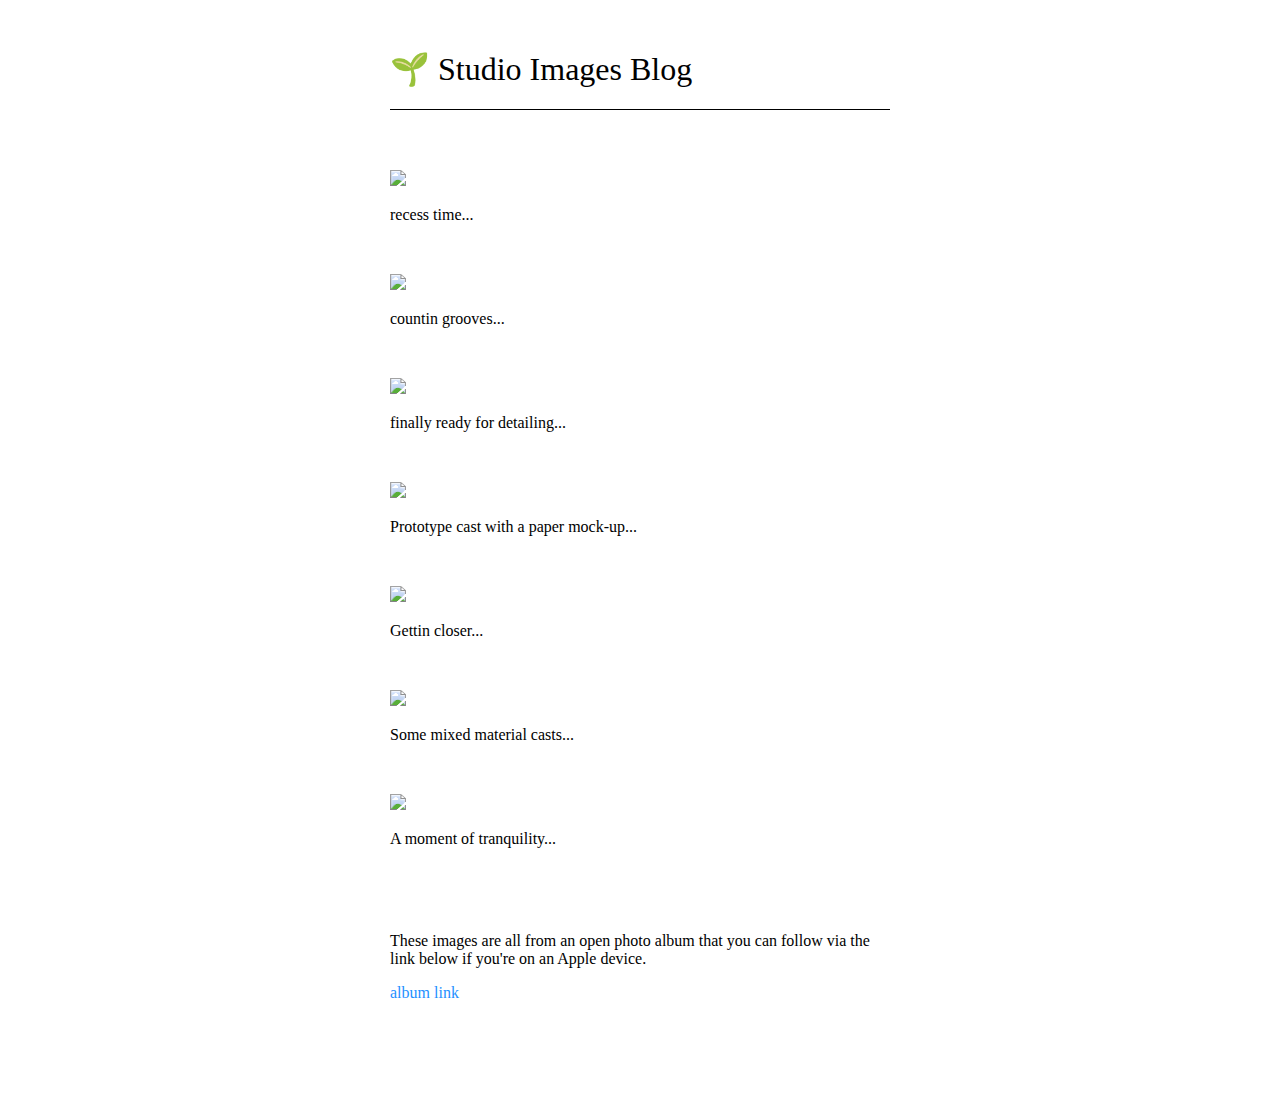
==== index.html @ 3c7e0092 "Sync and update iCloud content for 28/04/2021" ====
<!-- It's a website, what more do you want? -->
<!DOCTYPE html>
<html lang="en">
<head>
  <meta charset="UTF-8">
  <meta http-equiv="X-UA-Compatible" content="IE=edge">
  <meta name="viewport" content="width=device-width, initial-scale=1.0">
  <link rel="stylesheet" href="files/style.css">
  <title>🌱 Studio Images Blog</title>
</head>
  <body>
    <div class="header-div">
      <h1>🌱 Studio Images Blog</h1>
    </div>
      <div>
        <a target="new" href="https://raw.githubusercontent.com/tombetthauser/studio_blog/master/images/recess time....png">
          <img src=https://raw.githubusercontent.com/tombetthauser/studio_blog/master/images/recess time....png>
        </a>
        <p class="text-p">recess time...</p>
      <div>
    
      <div>
        <a target="new" href="https://raw.githubusercontent.com/tombetthauser/studio_blog/master/images/countin grooves....png">
          <img src=https://raw.githubusercontent.com/tombetthauser/studio_blog/master/images/countin grooves....png>
        </a>
        <p class="text-p">countin grooves...</p>
      <div>
    
      <div>
        <a target="new" href="https://raw.githubusercontent.com/tombetthauser/studio_blog/master/images/finally ready for detailing....png">
          <img src=https://raw.githubusercontent.com/tombetthauser/studio_blog/master/images/finally ready for detailing....png>
        </a>
        <p class="text-p">finally ready for detailing...</p>
      <div>
    
      <div>
        <a target="new" href="https://raw.githubusercontent.com/tombetthauser/studio_blog/master/images/Prototype cast with a paper mock-up....png">
          <img src=https://raw.githubusercontent.com/tombetthauser/studio_blog/master/images/Prototype cast with a paper mock-up....png>
        </a>
        <p class="text-p">Prototype cast with a paper mock-up...</p>
      <div>
    
      <div>
        <a target="new" href="https://raw.githubusercontent.com/tombetthauser/studio_blog/master/images/Gettin closer....png">
          <img src=https://raw.githubusercontent.com/tombetthauser/studio_blog/master/images/Gettin closer....png>
        </a>
        <p class="text-p">Gettin closer...</p>
      <div>
    
      <div>
        <a target="new" href="https://raw.githubusercontent.com/tombetthauser/studio_blog/master/images/Some mixed material casts....png">
          <img src=https://raw.githubusercontent.com/tombetthauser/studio_blog/master/images/Some mixed material casts....png>
        </a>
        <p class="text-p">Some mixed material casts...</p>
      <div>
    
      <div>
        <a target="new" href="https://raw.githubusercontent.com/tombetthauser/studio_blog/master/images/A moment of tranquility....png">
          <img src=https://raw.githubusercontent.com/tombetthauser/studio_blog/master/images/A moment of tranquility....png>
        </a>
        <p class="text-p">A moment of tranquility...</p>
      <div>
      <br>
  <p>
    These images are all from an open photo album that you can follow via the link below if you're on an Apple device.
  </p>
  <a href="https://www.icloud.com/sharedalbum/#B0o5oqs3q7vYSt">album link</a>
</body>
</html>
---- files/style.css ----
body {
  display: block;
  width: 90%;
  max-width: 500px;
  margin-left: auto;
  margin-right: auto;
  margin-top: 50px;
  margin-bottom: 100px;
}

.header-div {
  border-bottom: 1px solid black;
  margin-bottom: 60px;
}

h1, h2 {
  font-weight: 100;
}

img {
  width: 100%;
}

.text-p {
  margin-bottom: 50px;
}

a {
  color: dodgerblue;
  text-decoration: none;
}
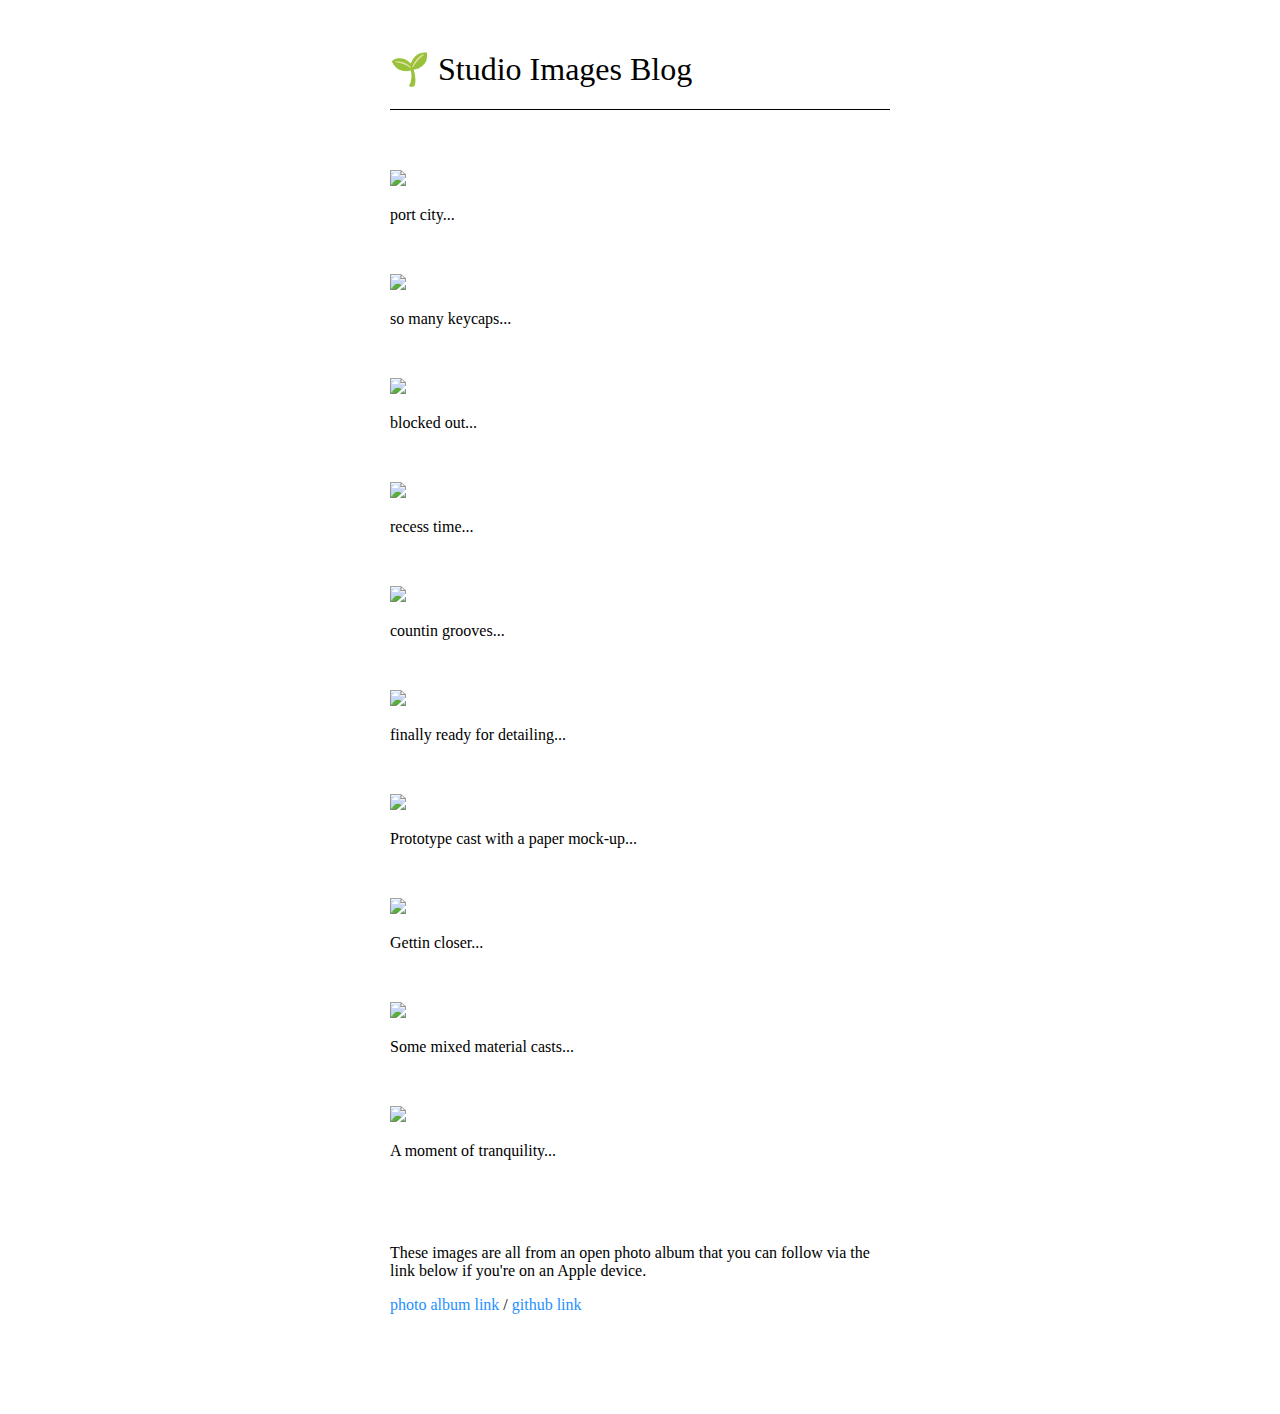
==== commit 6e446cfb: "Sync and update iCloud content for 29/04/2021" ====
--- a/index.html
+++ b/index.html
@@ -13,57 +13,82 @@
       <h1>🌱 Studio Images Blog</h1>
     </div>
       <div>
-        <a target="new" href="https://raw.githubusercontent.com/tombetthauser/studio_blog/master/images/recess time....png">
-          <img src=https://raw.githubusercontent.com/tombetthauser/studio_blog/master/images/recess time....png>
+        <a target="new" href="https://raw.githubusercontent.com/tombetthauser/studio_blog/master/images/port%20city....png">
+          <img src=https://raw.githubusercontent.com/tombetthauser/studio_blog/master/images/port%20city....png>
+        </a>
+        <p class="text-p">port city...</p>
+      <div>
+    
+      <div>
+        <a target="new" href="https://raw.githubusercontent.com/tombetthauser/studio_blog/master/images/so%20many%20keycaps....png">
+          <img src=https://raw.githubusercontent.com/tombetthauser/studio_blog/master/images/so%20many%20keycaps....png>
+        </a>
+        <p class="text-p">so many keycaps...</p>
+      <div>
+    
+      <div>
+        <a target="new" href="https://raw.githubusercontent.com/tombetthauser/studio_blog/master/images/blocked%20out....png">
+          <img src=https://raw.githubusercontent.com/tombetthauser/studio_blog/master/images/blocked%20out....png>
+        </a>
+        <p class="text-p">blocked out...</p>
+      <div>
+    
+      <div>
+        <a target="new" href="https://raw.githubusercontent.com/tombetthauser/studio_blog/master/images/recess%20time....png">
+          <img src=https://raw.githubusercontent.com/tombetthauser/studio_blog/master/images/recess%20time....png>
         </a>
         <p class="text-p">recess time...</p>
       <div>
     
       <div>
-        <a target="new" href="https://raw.githubusercontent.com/tombetthauser/studio_blog/master/images/countin grooves....png">
-          <img src=https://raw.githubusercontent.com/tombetthauser/studio_blog/master/images/countin grooves....png>
+        <a target="new" href="https://raw.githubusercontent.com/tombetthauser/studio_blog/master/images/countin%20grooves....png">
+          <img src=https://raw.githubusercontent.com/tombetthauser/studio_blog/master/images/countin%20grooves....png>
         </a>
         <p class="text-p">countin grooves...</p>
       <div>
     
       <div>
-        <a target="new" href="https://raw.githubusercontent.com/tombetthauser/studio_blog/master/images/finally ready for detailing....png">
-          <img src=https://raw.githubusercontent.com/tombetthauser/studio_blog/master/images/finally ready for detailing....png>
+        <a target="new" href="https://raw.githubusercontent.com/tombetthauser/studio_blog/master/images/finally%20ready%20for%20detailing....png">
+          <img src=https://raw.githubusercontent.com/tombetthauser/studio_blog/master/images/finally%20ready%20for%20detailing....png>
         </a>
         <p class="text-p">finally ready for detailing...</p>
       <div>
     
       <div>
-        <a target="new" href="https://raw.githubusercontent.com/tombetthauser/studio_blog/master/images/Prototype cast with a paper mock-up....png">
-          <img src=https://raw.githubusercontent.com/tombetthauser/studio_blog/master/images/Prototype cast with a paper mock-up....png>
+        <a target="new" href="https://raw.githubusercontent.com/tombetthauser/studio_blog/master/images/Prototype%20cast%20with%20a%20paper%20mock-up....png">
+          <img src=https://raw.githubusercontent.com/tombetthauser/studio_blog/master/images/Prototype%20cast%20with%20a%20paper%20mock-up....png>
         </a>
         <p class="text-p">Prototype cast with a paper mock-up...</p>
       <div>
     
       <div>
-        <a target="new" href="https://raw.githubusercontent.com/tombetthauser/studio_blog/master/images/Gettin closer....png">
-          <img src=https://raw.githubusercontent.com/tombetthauser/studio_blog/master/images/Gettin closer....png>
+        <a target="new" href="https://raw.githubusercontent.com/tombetthauser/studio_blog/master/images/Gettin%20closer....png">
+          <img src=https://raw.githubusercontent.com/tombetthauser/studio_blog/master/images/Gettin%20closer....png>
         </a>
         <p class="text-p">Gettin closer...</p>
       <div>
     
       <div>
-        <a target="new" href="https://raw.githubusercontent.com/tombetthauser/studio_blog/master/images/Some mixed material casts....png">
-          <img src=https://raw.githubusercontent.com/tombetthauser/studio_blog/master/images/Some mixed material casts....png>
+        <a target="new" href="https://raw.githubusercontent.com/tombetthauser/studio_blog/master/images/Some%20mixed%20material%20casts....png">
+          <img src=https://raw.githubusercontent.com/tombetthauser/studio_blog/master/images/Some%20mixed%20material%20casts....png>
         </a>
         <p class="text-p">Some mixed material casts...</p>
       <div>
     
       <div>
-        <a target="new" href="https://raw.githubusercontent.com/tombetthauser/studio_blog/master/images/A moment of tranquility....png">
-          <img src=https://raw.githubusercontent.com/tombetthauser/studio_blog/master/images/A moment of tranquility....png>
+        <a target="new" href="https://raw.githubusercontent.com/tombetthauser/studio_blog/master/images/A%20moment%20of%20tranquility....png">
+          <img src=https://raw.githubusercontent.com/tombetthauser/studio_blog/master/images/A%20moment%20of%20tranquility....png>
         </a>
         <p class="text-p">A moment of tranquility...</p>
       <div>
-      <br>
-  <p>
-    These images are all from an open photo album that you can follow via the link below if you're on an Apple device.
-  </p>
-  <a href="https://www.icloud.com/sharedalbum/#B0o5oqs3q7vYSt">album link</a>
-</body>
+        <br>
+    <p>
+      These images are all from an open photo album that you can follow via the link below if you're on an Apple device.
+    </p>
+    <div class="links-div">
+      <a target="new" href="https://www.icloud.com/sharedalbum/#B0o5oqs3q7vYSt">photo album link</a>
+      /
+      <a target="new" href="https://github.com/tombetthauser/studio_blog">github link</a>
+    </div>
+  </body>
 </html>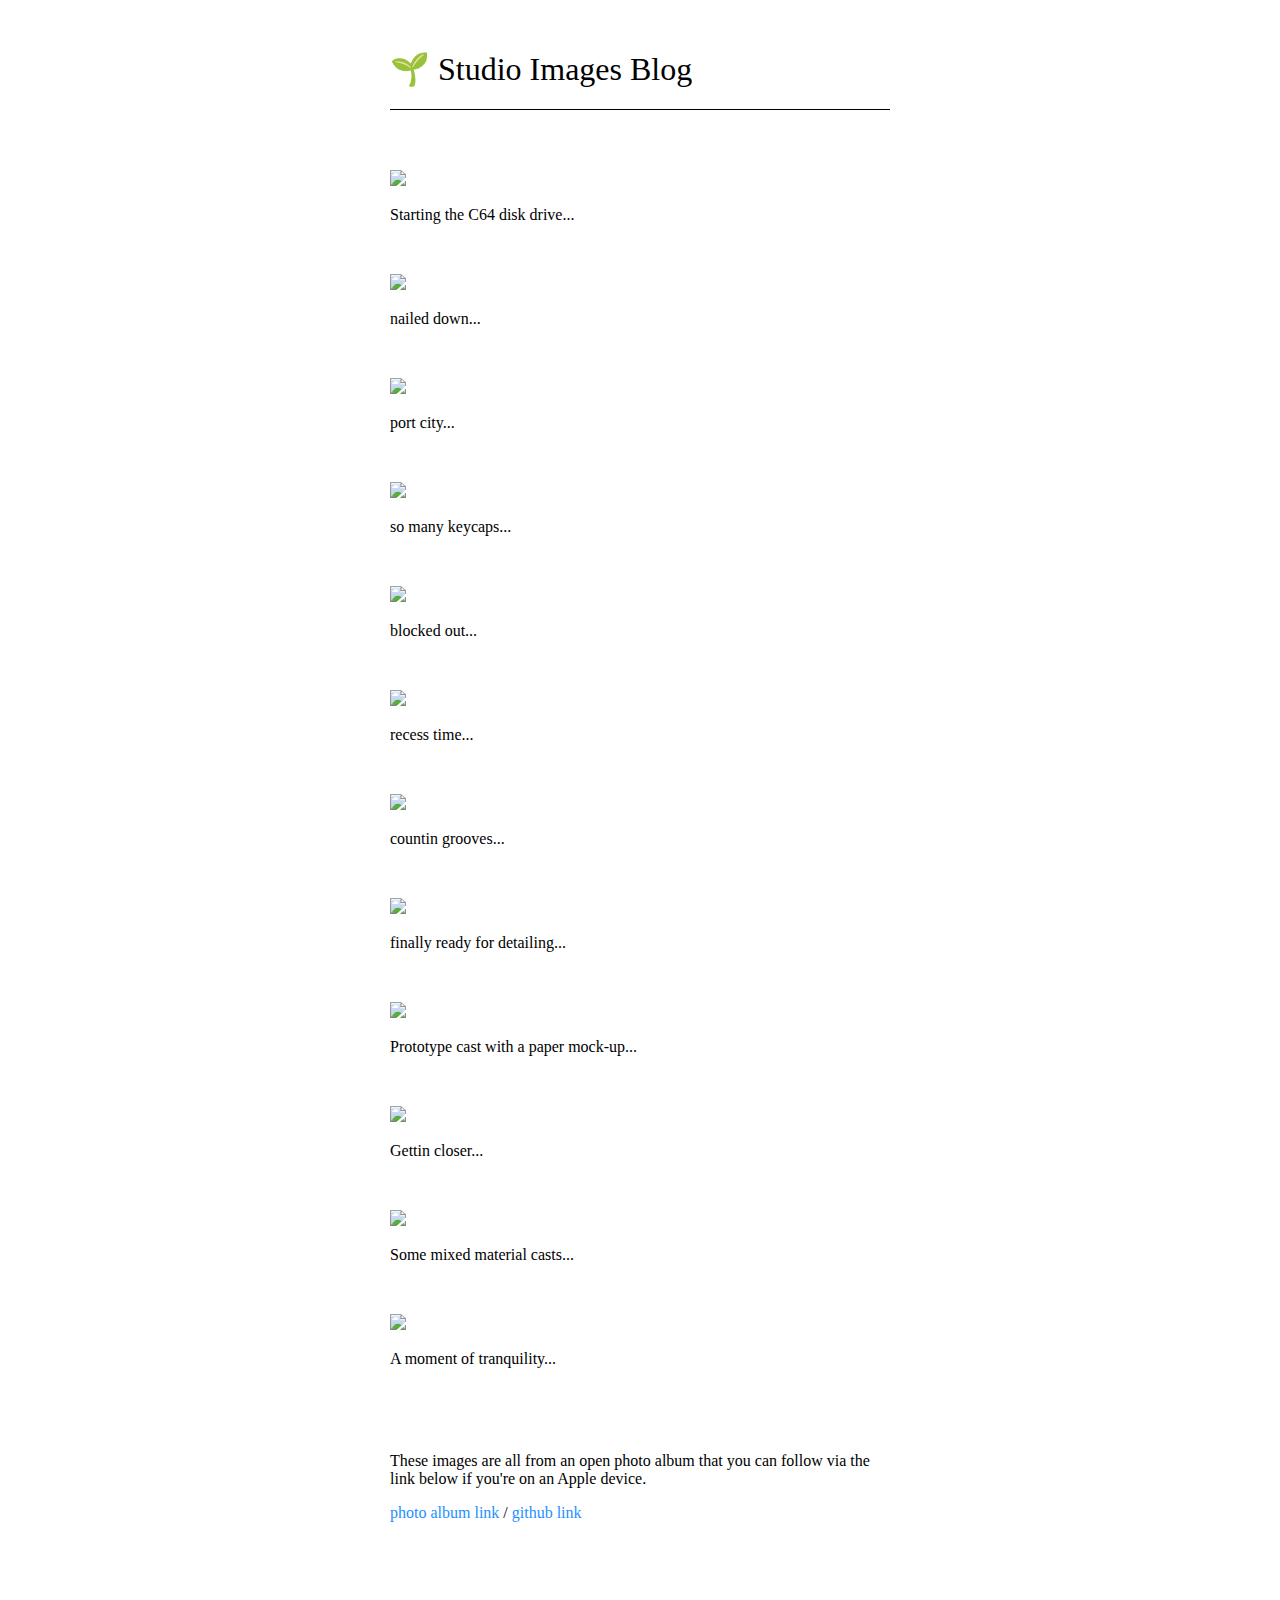
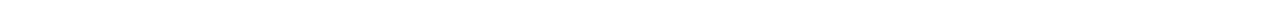
==== commit f2819f35: "Sync and update iCloud content for 17/05/2021" ====
--- a/index.html
+++ b/index.html
@@ -12,6 +12,20 @@
     <div class="header-div">
       <h1>🌱 Studio Images Blog</h1>
     </div>
+      <div>
+        <a target="new" href="https://raw.githubusercontent.com/tombetthauser/studio_blog/master/images/Starting%20the%20C64%20disk%20drive....png">
+          <img src=https://raw.githubusercontent.com/tombetthauser/studio_blog/master/images/Starting%20the%20C64%20disk%20drive....png>
+        </a>
+        <p class="text-p">Starting the C64 disk drive...</p>
+      <div>
+    
+      <div>
+        <a target="new" href="https://raw.githubusercontent.com/tombetthauser/studio_blog/master/images/nailed%20down....png">
+          <img src=https://raw.githubusercontent.com/tombetthauser/studio_blog/master/images/nailed%20down....png>
+        </a>
+        <p class="text-p">nailed down...</p>
+      <div>
+    
       <div>
         <a target="new" href="https://raw.githubusercontent.com/tombetthauser/studio_blog/master/images/port%20city....png">
           <img src=https://raw.githubusercontent.com/tombetthauser/studio_blog/master/images/port%20city....png>
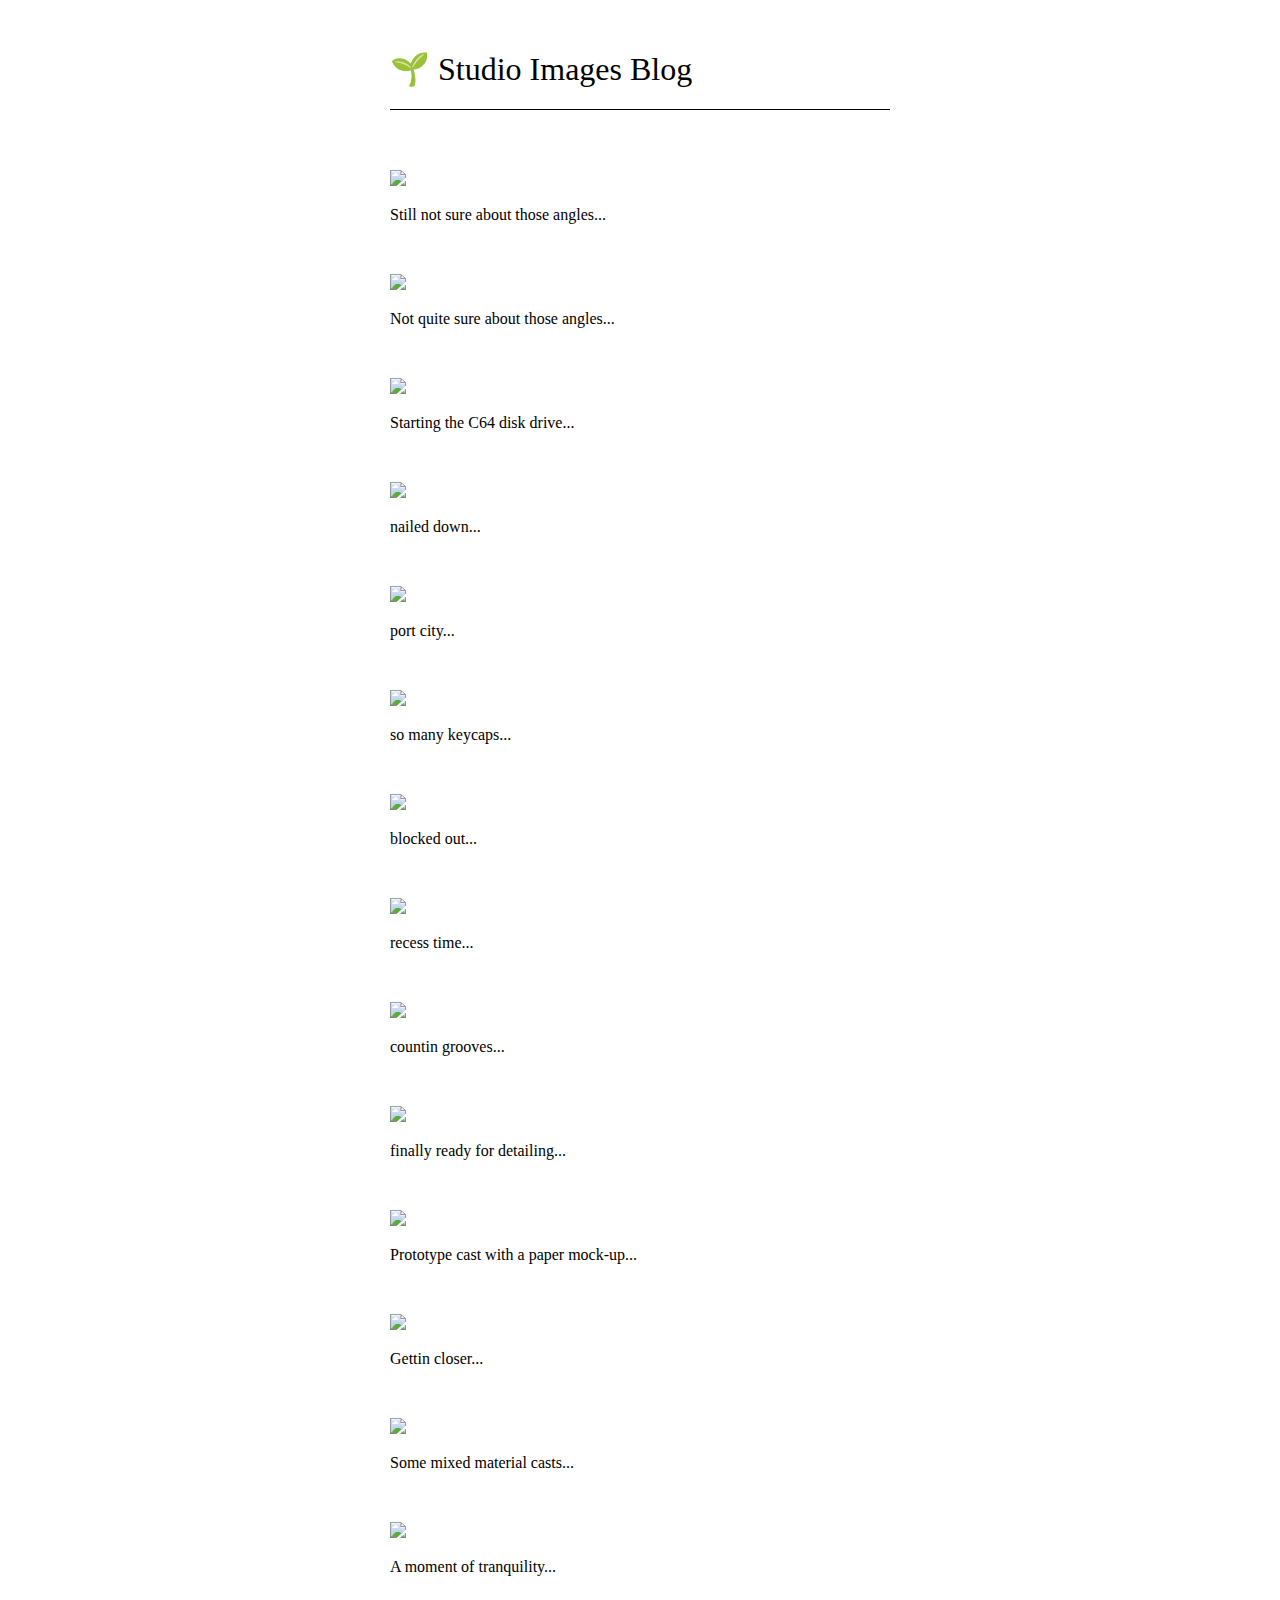
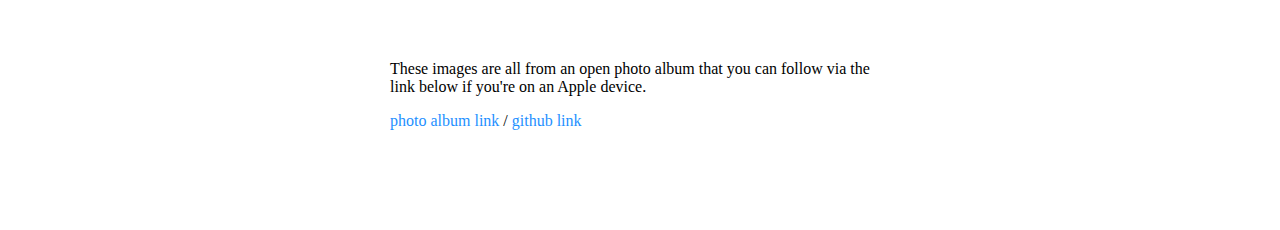
==== commit 4b54cdb3: "Sync and update iCloud content for 18/05/2021" ====
--- a/index.html
+++ b/index.html
@@ -12,6 +12,20 @@
     <div class="header-div">
       <h1>🌱 Studio Images Blog</h1>
     </div>
+      <div>
+        <a target="new" href="https://raw.githubusercontent.com/tombetthauser/studio_blog/master/images/Still%20not%20sure%20about%20those%20angles....png">
+          <img src=https://raw.githubusercontent.com/tombetthauser/studio_blog/master/images/Still%20not%20sure%20about%20those%20angles....png>
+        </a>
+        <p class="text-p">Still not sure about those angles...</p>
+      <div>
+    
+      <div>
+        <a target="new" href="https://raw.githubusercontent.com/tombetthauser/studio_blog/master/images/Not%20quite%20sure%20about%20those%20angles....png">
+          <img src=https://raw.githubusercontent.com/tombetthauser/studio_blog/master/images/Not%20quite%20sure%20about%20those%20angles....png>
+        </a>
+        <p class="text-p">Not quite sure about those angles...</p>
+      <div>
+    
       <div>
         <a target="new" href="https://raw.githubusercontent.com/tombetthauser/studio_blog/master/images/Starting%20the%20C64%20disk%20drive....png">
           <img src=https://raw.githubusercontent.com/tombetthauser/studio_blog/master/images/Starting%20the%20C64%20disk%20drive....png>
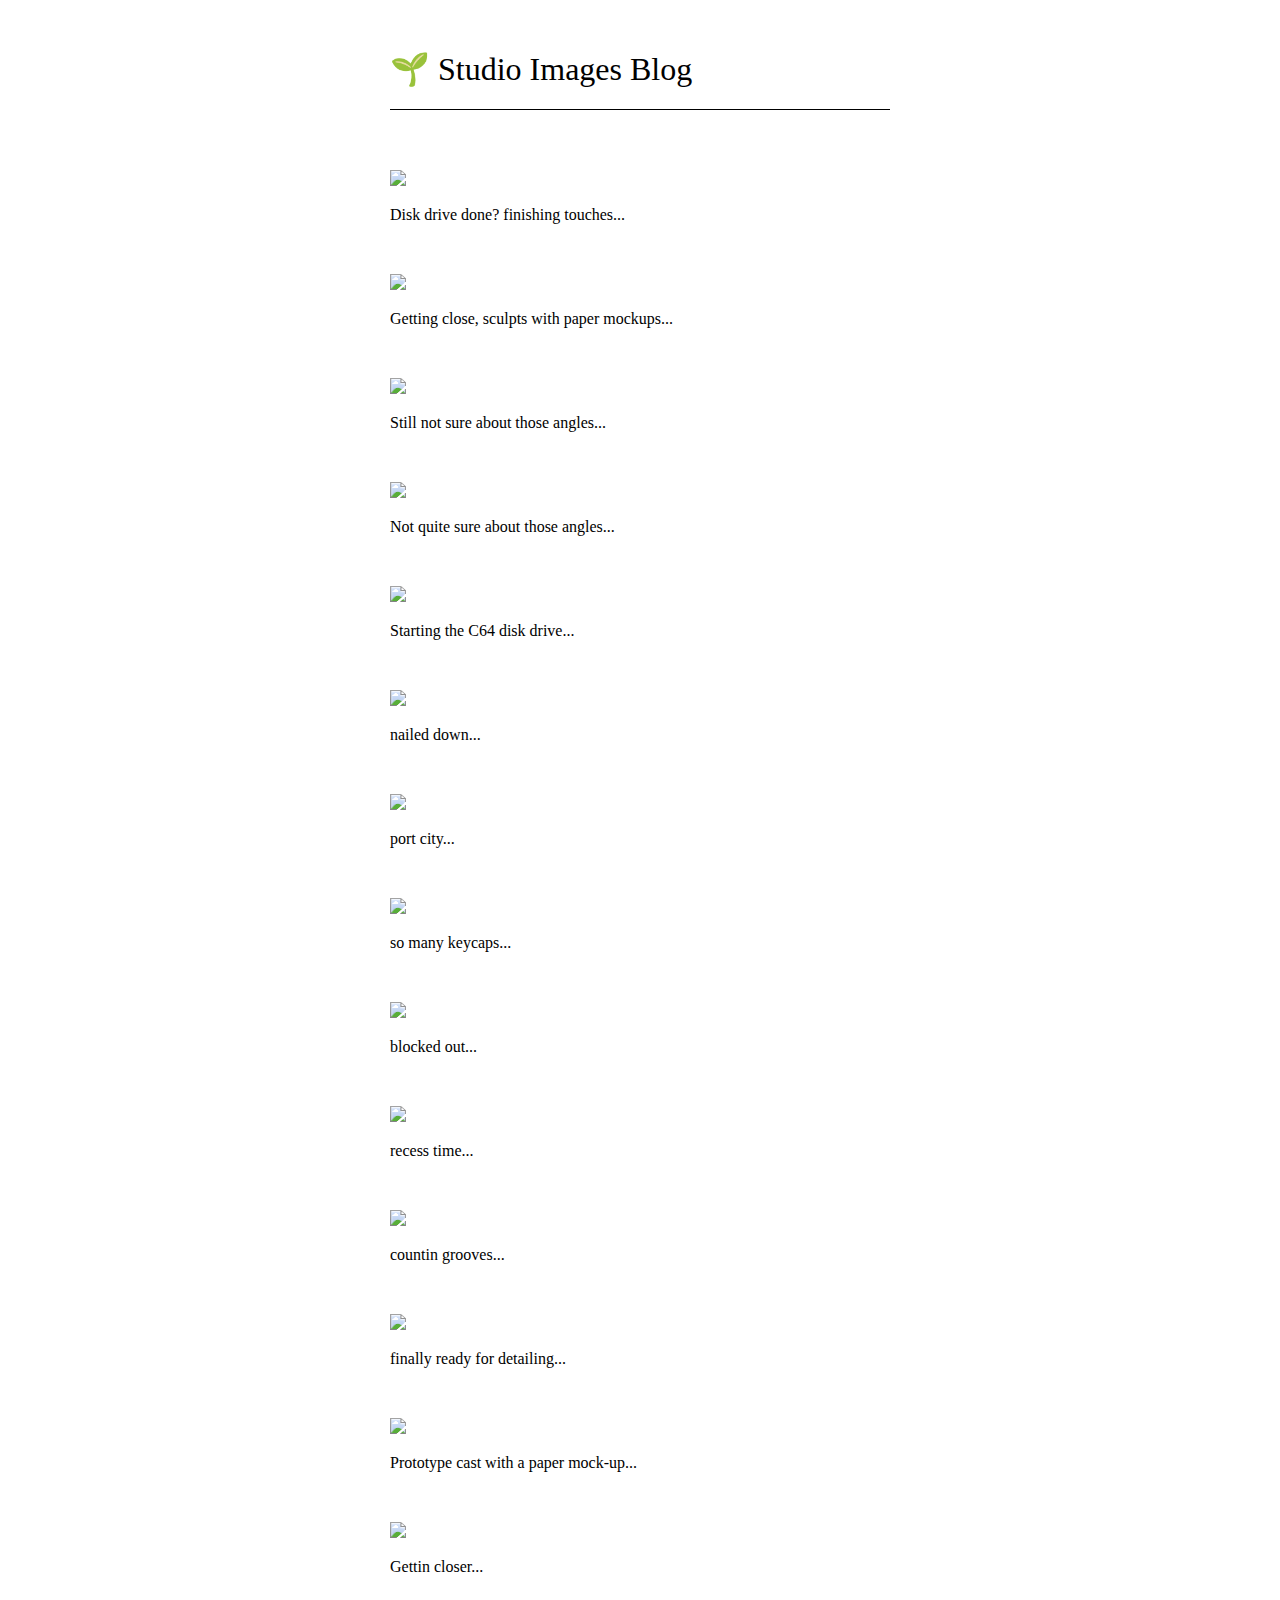
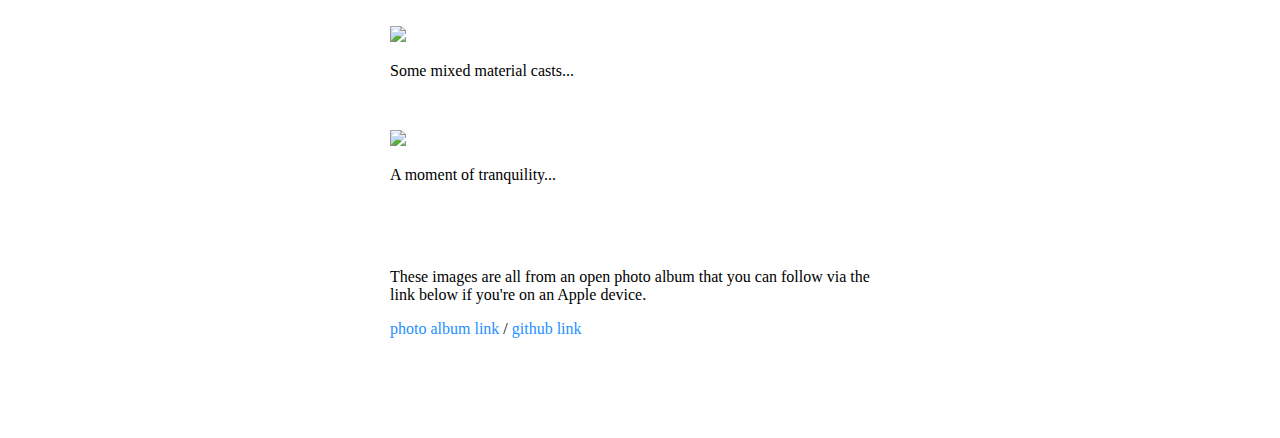
==== commit 43280f5e: "Sync and update iCloud content for 20/05/2021" ====
--- a/index.html
+++ b/index.html
@@ -12,6 +12,20 @@
     <div class="header-div">
       <h1>🌱 Studio Images Blog</h1>
     </div>
+      <div>
+        <a target="new" href="https://raw.githubusercontent.com/tombetthauser/studio_blog/master/images/Disk%20drive%20done?%20finishing%20touches....png">
+          <img src=https://raw.githubusercontent.com/tombetthauser/studio_blog/master/images/Disk%20drive%20done?%20finishing%20touches....png>
+        </a>
+        <p class="text-p">Disk drive done? finishing touches...</p>
+      <div>
+    
+      <div>
+        <a target="new" href="https://raw.githubusercontent.com/tombetthauser/studio_blog/master/images/Getting%20close,%20sculpts%20with%20paper%20mockups....png">
+          <img src=https://raw.githubusercontent.com/tombetthauser/studio_blog/master/images/Getting%20close,%20sculpts%20with%20paper%20mockups....png>
+        </a>
+        <p class="text-p">Getting close, sculpts with paper mockups...</p>
+      <div>
+    
       <div>
         <a target="new" href="https://raw.githubusercontent.com/tombetthauser/studio_blog/master/images/Still%20not%20sure%20about%20those%20angles....png">
           <img src=https://raw.githubusercontent.com/tombetthauser/studio_blog/master/images/Still%20not%20sure%20about%20those%20angles....png>
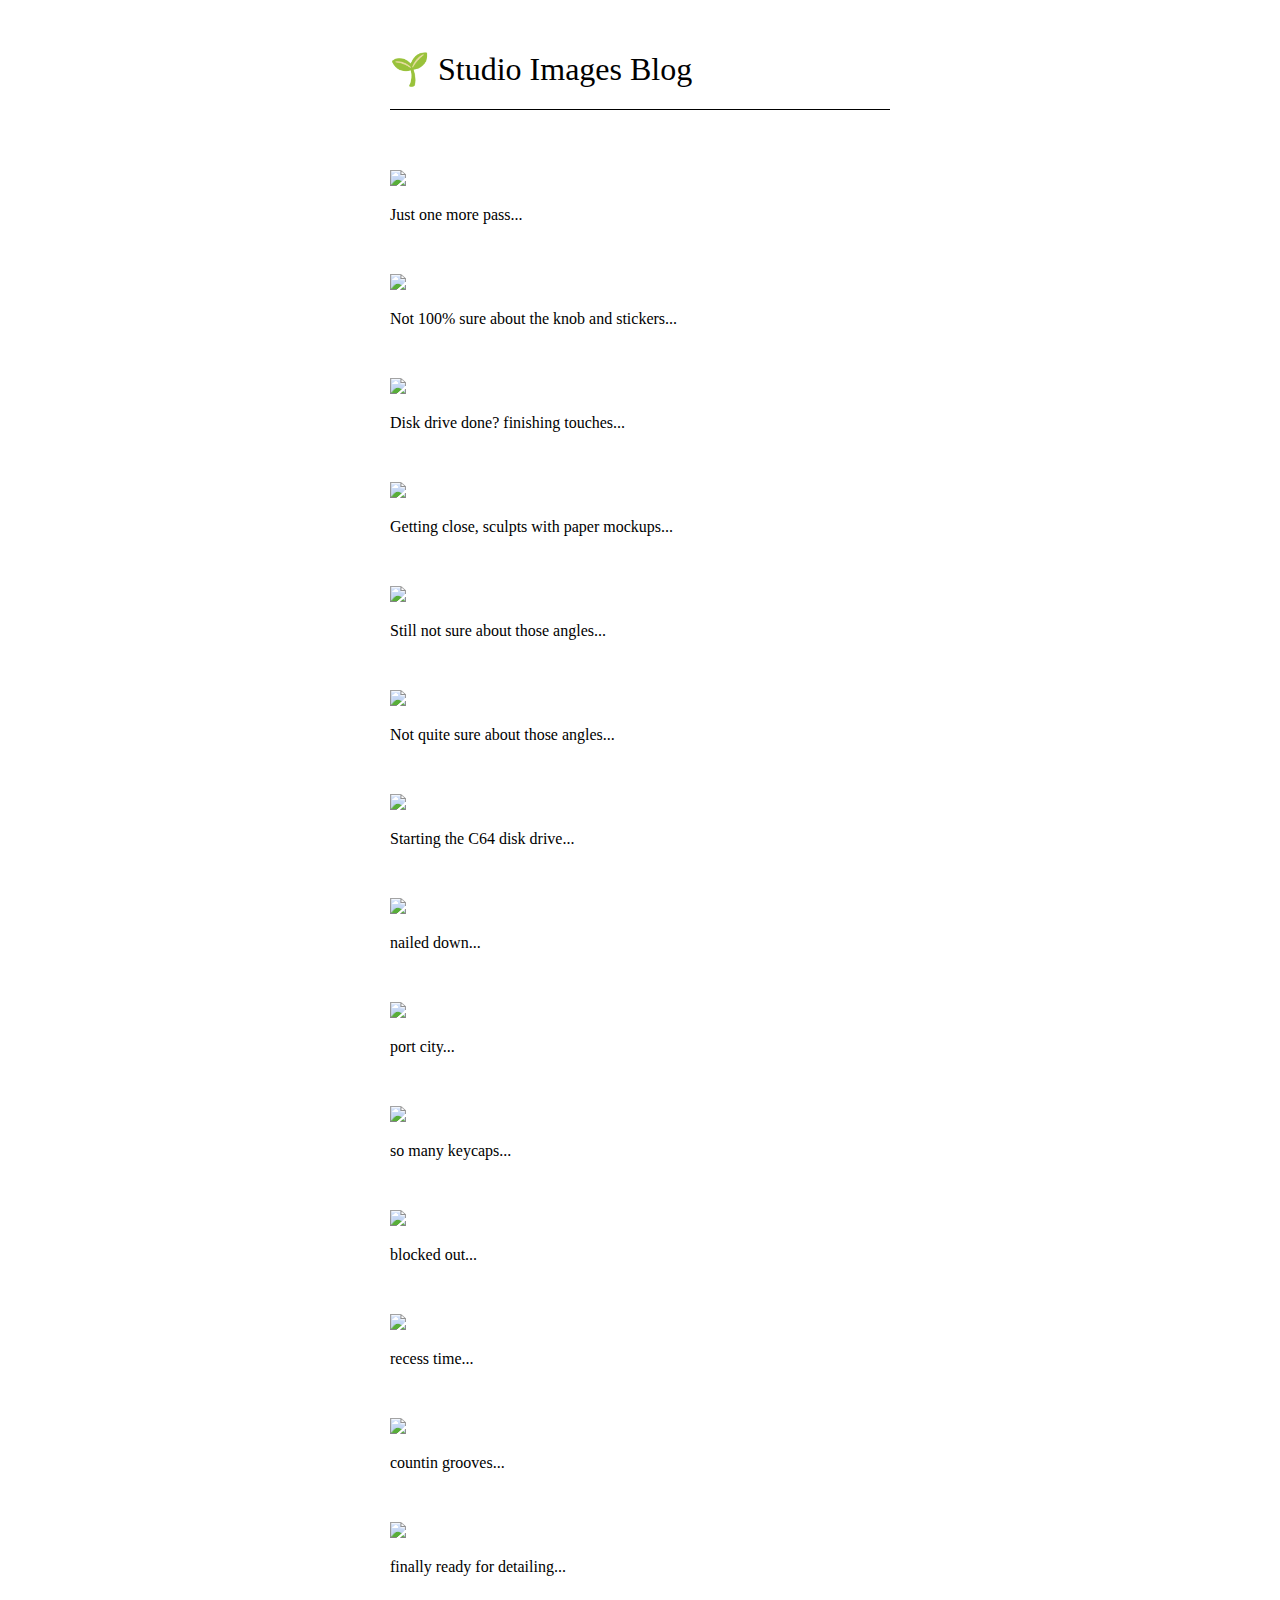
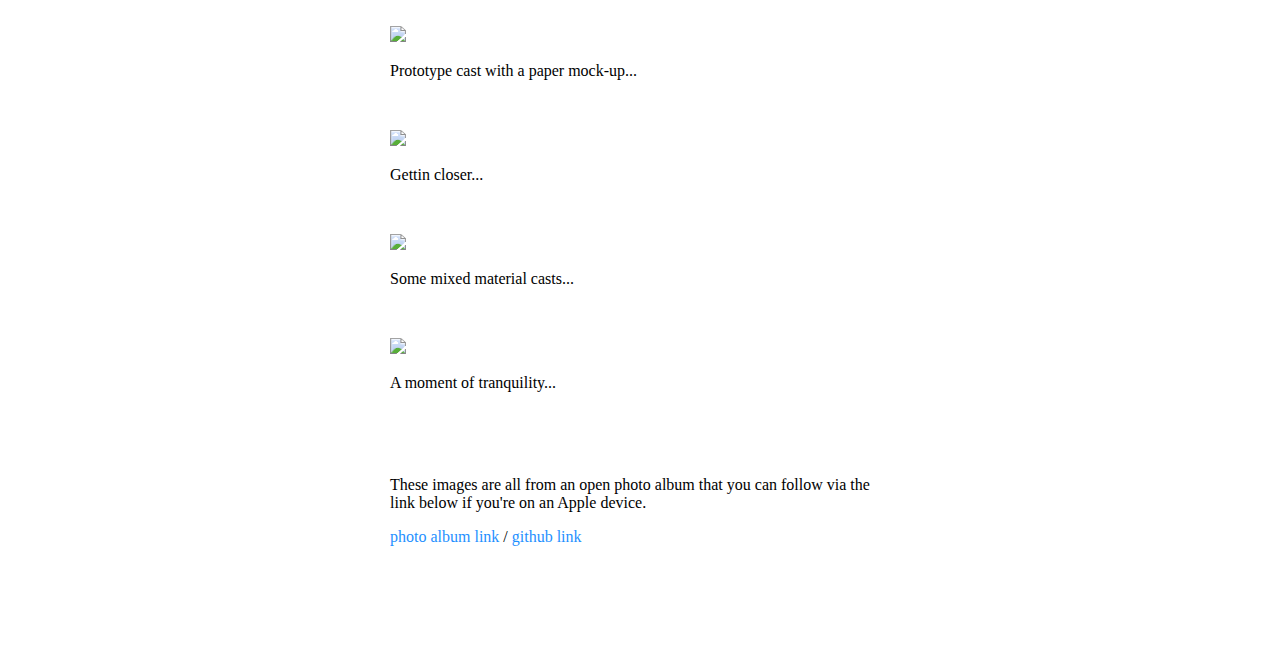
==== commit cc4102a3: "Sync and update iCloud content for 20/05/2021" ====
--- a/index.html
+++ b/index.html
@@ -12,6 +12,20 @@
     <div class="header-div">
       <h1>🌱 Studio Images Blog</h1>
     </div>
+      <div>
+        <a target="new" href="https://raw.githubusercontent.com/tombetthauser/studio_blog/master/images/Just%20one%20more%20pass....png">
+          <img src=https://raw.githubusercontent.com/tombetthauser/studio_blog/master/images/Just%20one%20more%20pass....png>
+        </a>
+        <p class="text-p">Just one more pass...</p>
+      <div>
+    
+      <div>
+        <a target="new" href="https://raw.githubusercontent.com/tombetthauser/studio_blog/master/images/Not%20100%%20sure%20about%20the%20knob%20and%20stickers....png">
+          <img src=https://raw.githubusercontent.com/tombetthauser/studio_blog/master/images/Not%20100%%20sure%20about%20the%20knob%20and%20stickers....png>
+        </a>
+        <p class="text-p">Not 100% sure about the knob and stickers...</p>
+      <div>
+    
       <div>
         <a target="new" href="https://raw.githubusercontent.com/tombetthauser/studio_blog/master/images/Disk%20drive%20done?%20finishing%20touches....png">
           <img src=https://raw.githubusercontent.com/tombetthauser/studio_blog/master/images/Disk%20drive%20done?%20finishing%20touches....png>
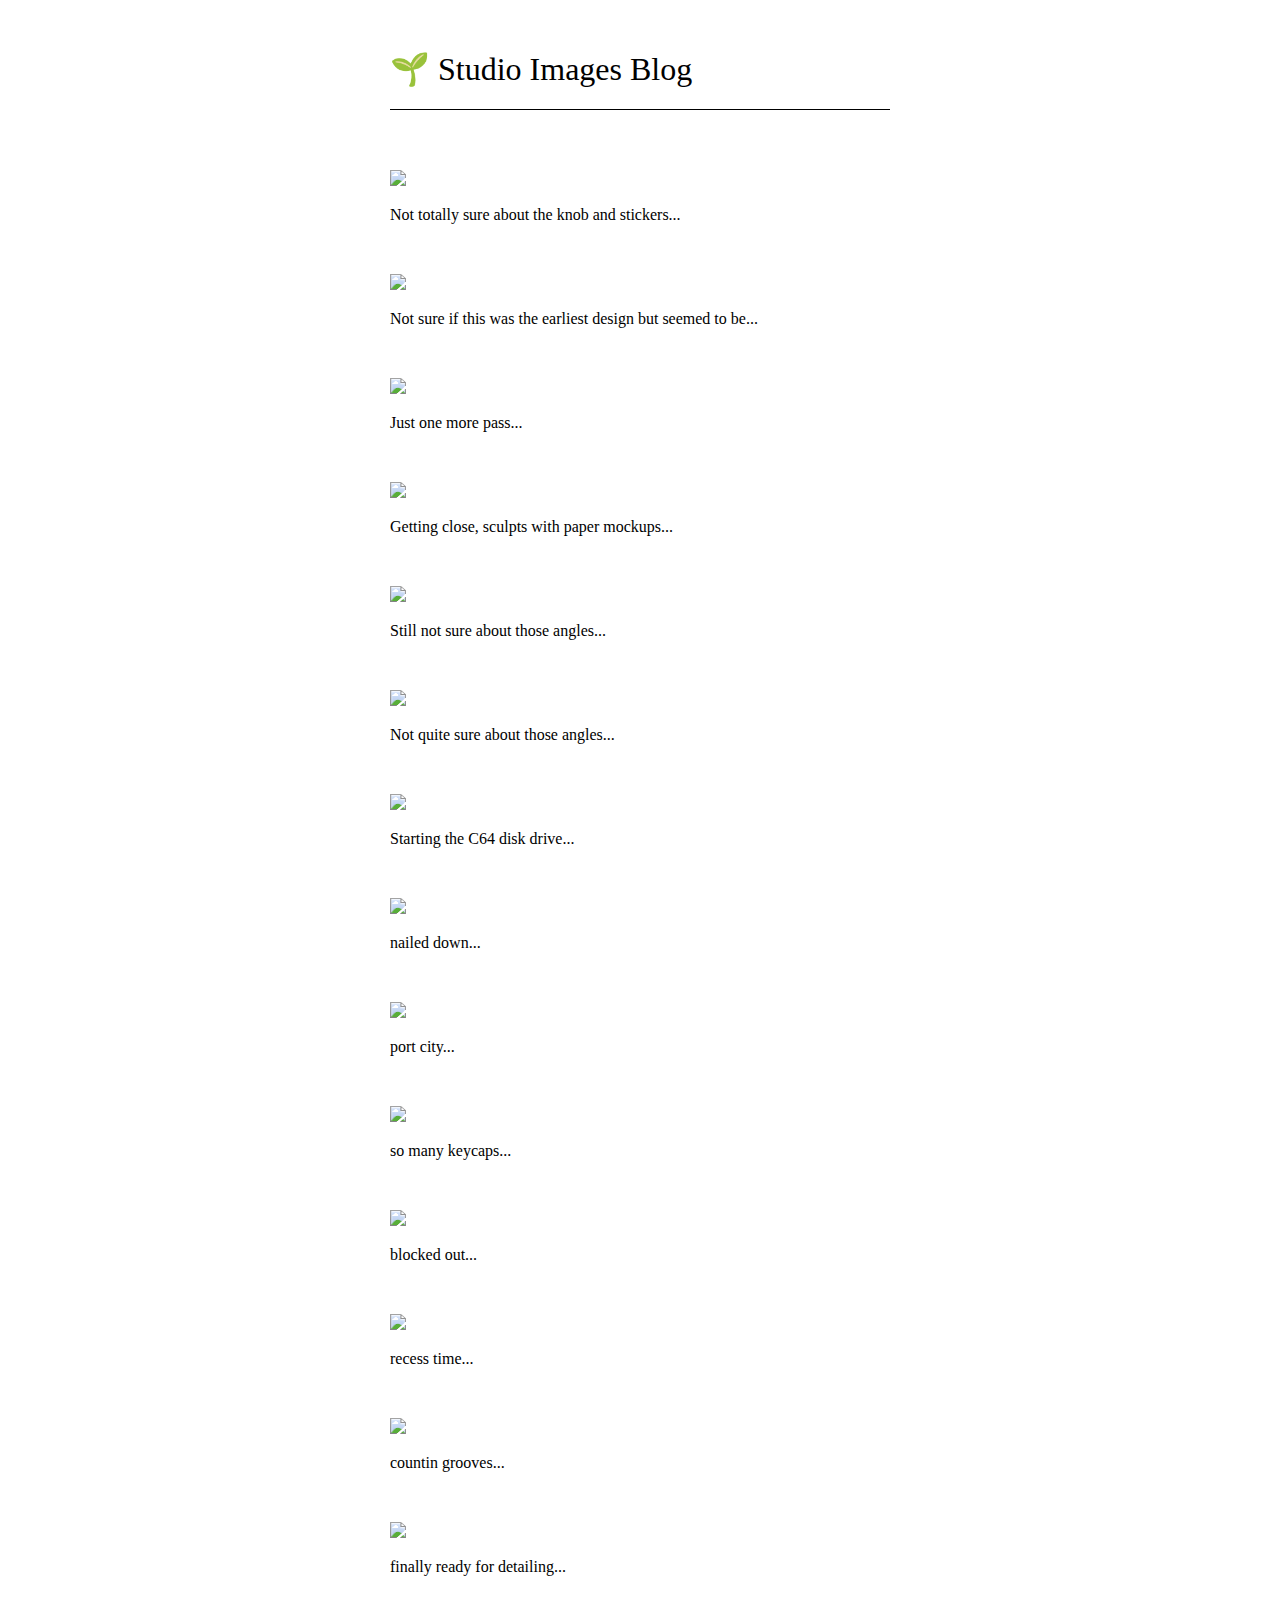
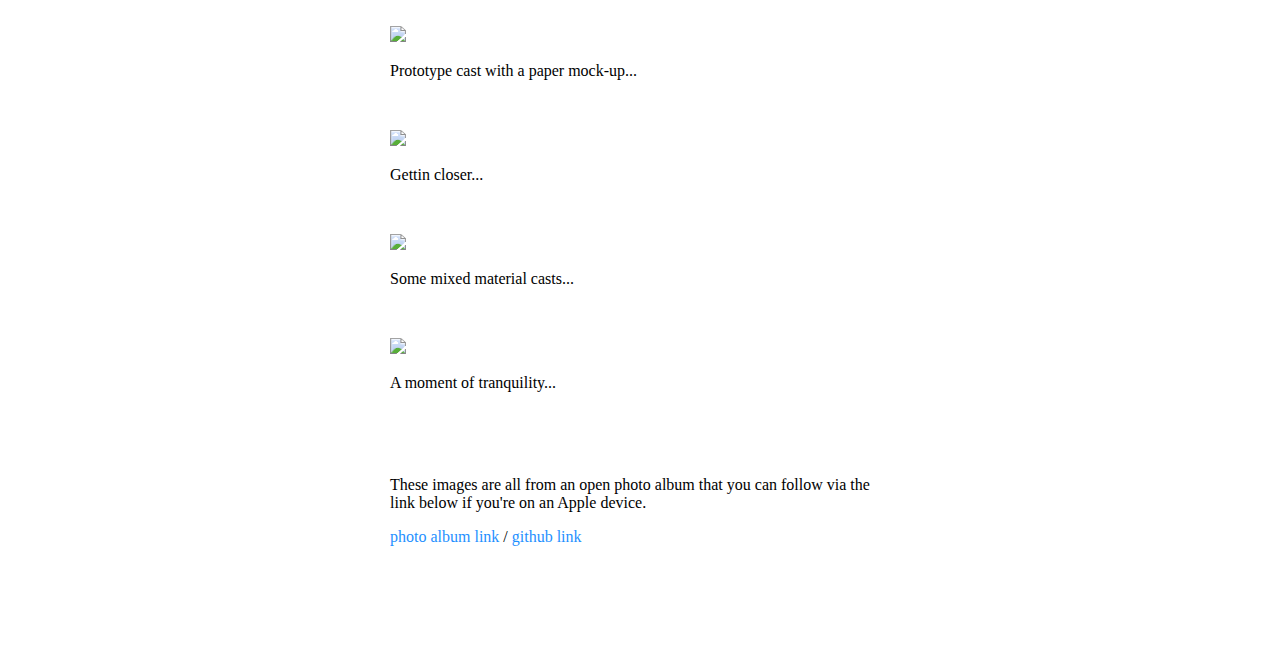
==== commit 98af6d87: "Sync and update iCloud content for 20/05/2021" ====
--- a/index.html
+++ b/index.html
@@ -13,24 +13,24 @@
       <h1>🌱 Studio Images Blog</h1>
     </div>
       <div>
+        <a target="new" href="https://raw.githubusercontent.com/tombetthauser/studio_blog/master/images/Not%20totally%20sure%20about%20the%20knob%20and%20stickers....png">
+          <img src=https://raw.githubusercontent.com/tombetthauser/studio_blog/master/images/Not%20totally%20sure%20about%20the%20knob%20and%20stickers....png>
+        </a>
+        <p class="text-p">Not totally sure about the knob and stickers...</p>
+      <div>
+    
+      <div>
+        <a target="new" href="https://raw.githubusercontent.com/tombetthauser/studio_blog/master/images/Not%20sure%20if%20this%20was%20the%20earliest%20design%20but%20seemed%20to%20be....png">
+          <img src=https://raw.githubusercontent.com/tombetthauser/studio_blog/master/images/Not%20sure%20if%20this%20was%20the%20earliest%20design%20but%20seemed%20to%20be....png>
+        </a>
+        <p class="text-p">Not sure if this was the earliest design but seemed to be...</p>
+      <div>
+    
+      <div>
         <a target="new" href="https://raw.githubusercontent.com/tombetthauser/studio_blog/master/images/Just%20one%20more%20pass....png">
           <img src=https://raw.githubusercontent.com/tombetthauser/studio_blog/master/images/Just%20one%20more%20pass....png>
         </a>
         <p class="text-p">Just one more pass...</p>
-      <div>
-    
-      <div>
-        <a target="new" href="https://raw.githubusercontent.com/tombetthauser/studio_blog/master/images/Not%20100%%20sure%20about%20the%20knob%20and%20stickers....png">
-          <img src=https://raw.githubusercontent.com/tombetthauser/studio_blog/master/images/Not%20100%%20sure%20about%20the%20knob%20and%20stickers....png>
-        </a>
-        <p class="text-p">Not 100% sure about the knob and stickers...</p>
-      <div>
-    
-      <div>
-        <a target="new" href="https://raw.githubusercontent.com/tombetthauser/studio_blog/master/images/Disk%20drive%20done?%20finishing%20touches....png">
-          <img src=https://raw.githubusercontent.com/tombetthauser/studio_blog/master/images/Disk%20drive%20done?%20finishing%20touches....png>
-        </a>
-        <p class="text-p">Disk drive done? finishing touches...</p>
       <div>
     
       <div>
